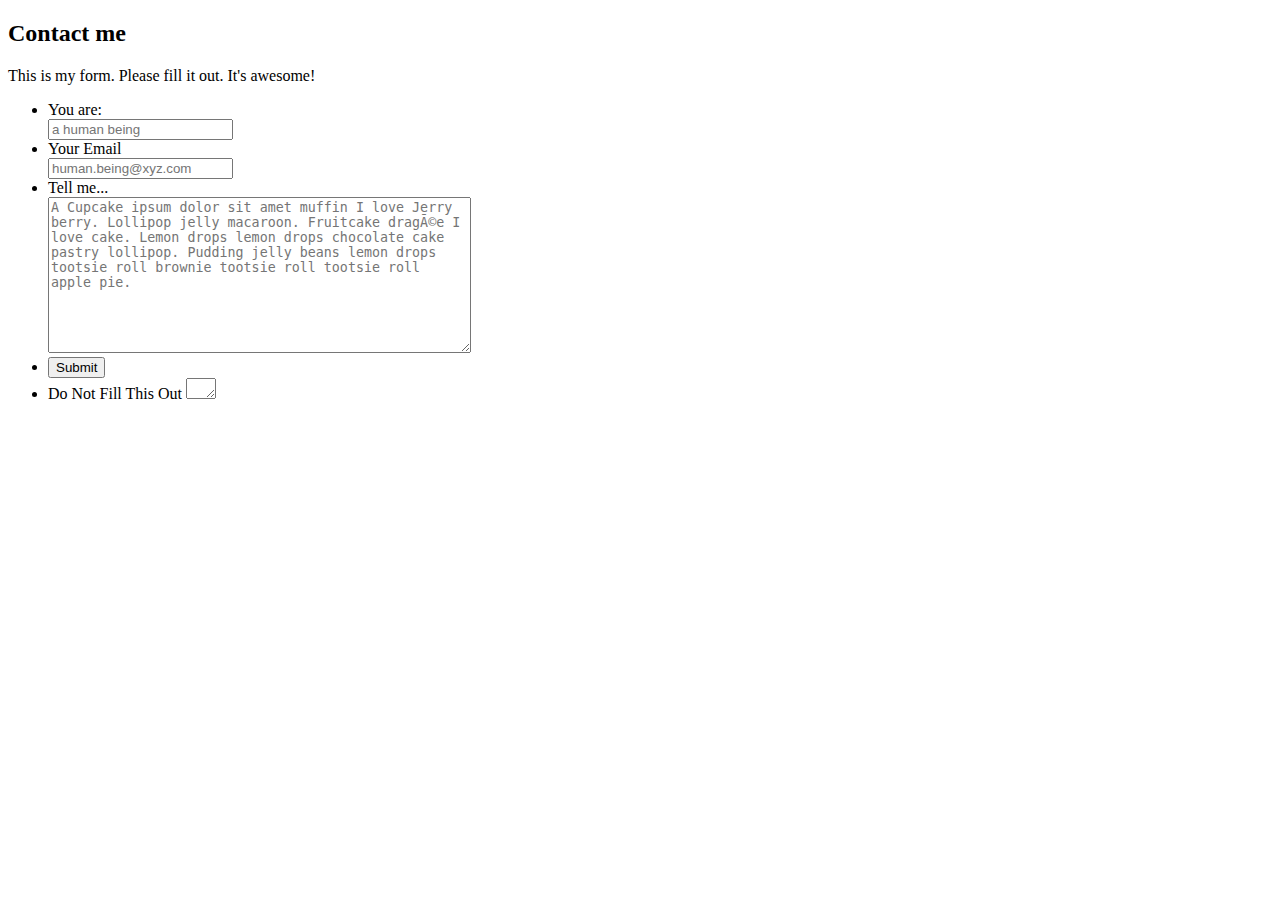
==== call-me-form/index.html @ 51ef26bd "17/10" ====
<!DOCTYPE html>
<html>
<head>

<title>
Call me form
</title>
</head>

<body id="public">
<form id="form1" name="form1" class="wufoo topLabel page" accept-charset="UTF-8" autocomplete="off" enctype="multipart/form-data" method="post" novalidate
      action="https://jerzxo.wufoo.com/forms/z14ggqfb0kmyre5/#public">

<header id="header" class="info">
<h2 class="0">Contact me</h2>
<div class="0">This is my form. Please fill it out. It's awesome!</div>
</header><ul>
<li id="foli1" class="notranslate      ">
<label class="desc" id="title1" for="Field1">
You are:
</label>
<div>
<input id="Field1" name="Field1" type="text" class="field text medium" value="" maxlength="255" tabindex="1" onkeyup=""       placeholder="a human being" />
</div>
</li>
<li id="foli2" class="notranslate      ">
<label class="desc" id="title2" for="Field2">
Your Email
</label>
<div>
<input id="Field2" name="Field2" type="text" class="field text medium" value="" maxlength="255" tabindex="2" onkeyup=""       placeholder="human.being@xyz.com" />
</div>
</li>
<li id="foli3"
class="notranslate      "><label class="desc" id="title3" for="Field3">
Tell me...
</label>

<div>
<textarea id="Field3"
name="Field3"
class="field textarea medium"
spellcheck="true"
rows="10" cols="50"

tabindex="3"
onkeyup=""
placeholder="A Cupcake ipsum dolor sit amet muffin I love Jerry berry. Lollipop jelly macaroon. Fruitcake dragée I love cake. Lemon drops lemon drops chocolate cake pastry lollipop. Pudding jelly beans lemon drops tootsie roll brownie tootsie roll tootsie roll apple pie."
       ></textarea>

</div>
</li> <li class="buttons ">
<div>

<input id="saveForm" name="saveForm" class="btTxt submit"
    type="submit" value="Submit"
 /></div>
</li>

<li class="hide">
<label for="comment">Do Not Fill This Out</label>
<textarea name="comment" id="comment" rows="1" cols="1"></textarea>
<input type="hidden" id="idstamp" name="idstamp" value="rp2wO2rrNYFNqR8MkCX8CZptknFGHfwLKdxADPVETiY=" />
</li>
</ul>
</form>

</a></body>
</html>
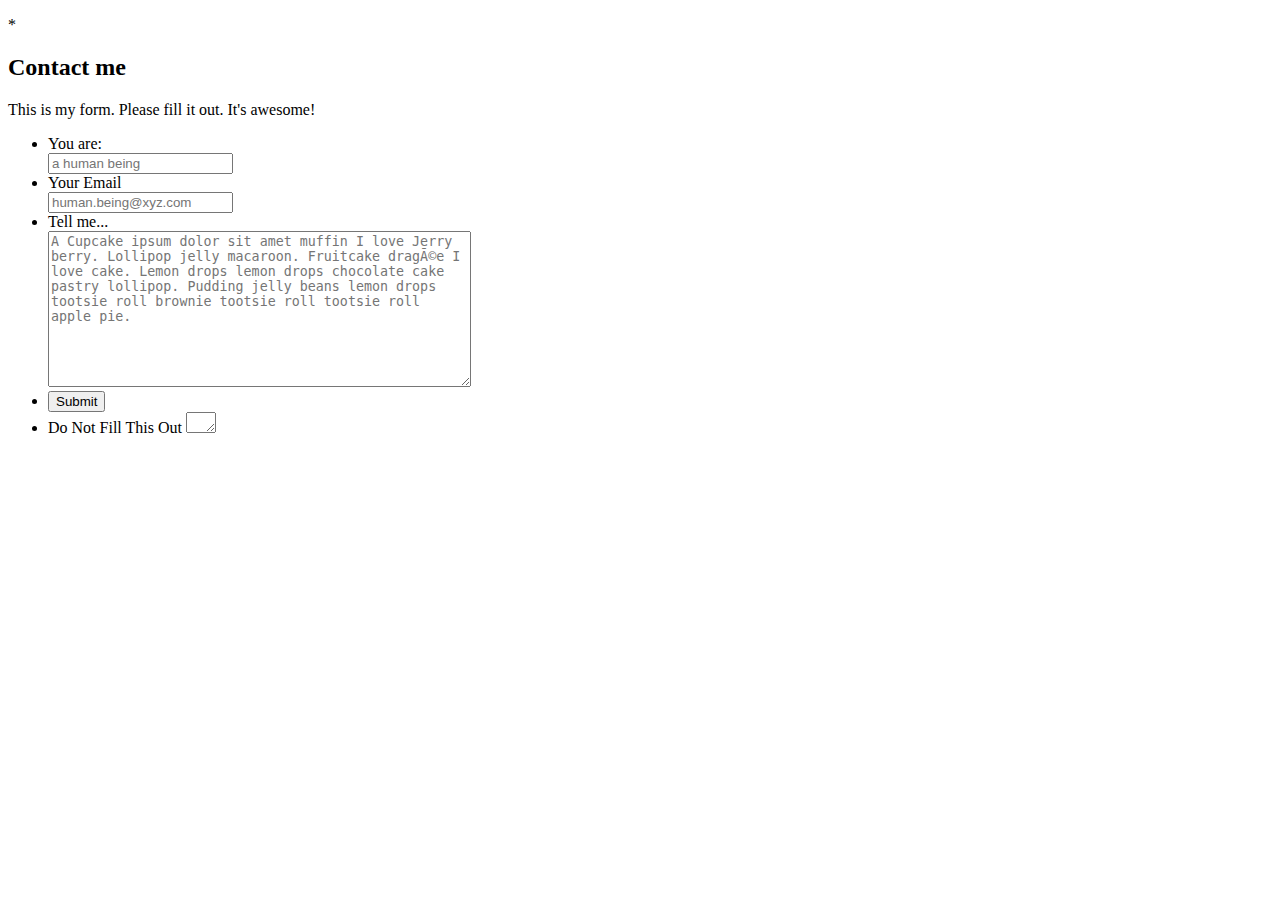
==== commit 0842827f: "Add files via upload" ====
--- a/call-me-form/index.html
+++ b/call-me-form/index.html
@@ -5,10 +5,13 @@
 <title>
 Call me form
 </title>
+<div id="snowflakeContainer">
+    <p class="snowflake">*</p>
+</div>
 </head>
 
 <body id="public">
-<form id="form1" name="form1" class="wufoo topLabel page" accept-charset="UTF-8" autocomplete="off" enctype="multipart/form-data" method="post" novalidate
+<form id="form1" name="form1" class="wufoo topLabel page" accept-charsetc="UTF-8" autocomplete="off" enctype="multipart/form-data" method="post" novalidate
       action="https://jerzxo.wufoo.com/forms/z14ggqfb0kmyre5/#public">
 
 <header id="header" class="info">
@@ -64,6 +67,6 @@
 </li>
 </ul>
 </form>
-
+<script src="fallingsnow_v6.js"></script>
 </a></body>
 </html>
